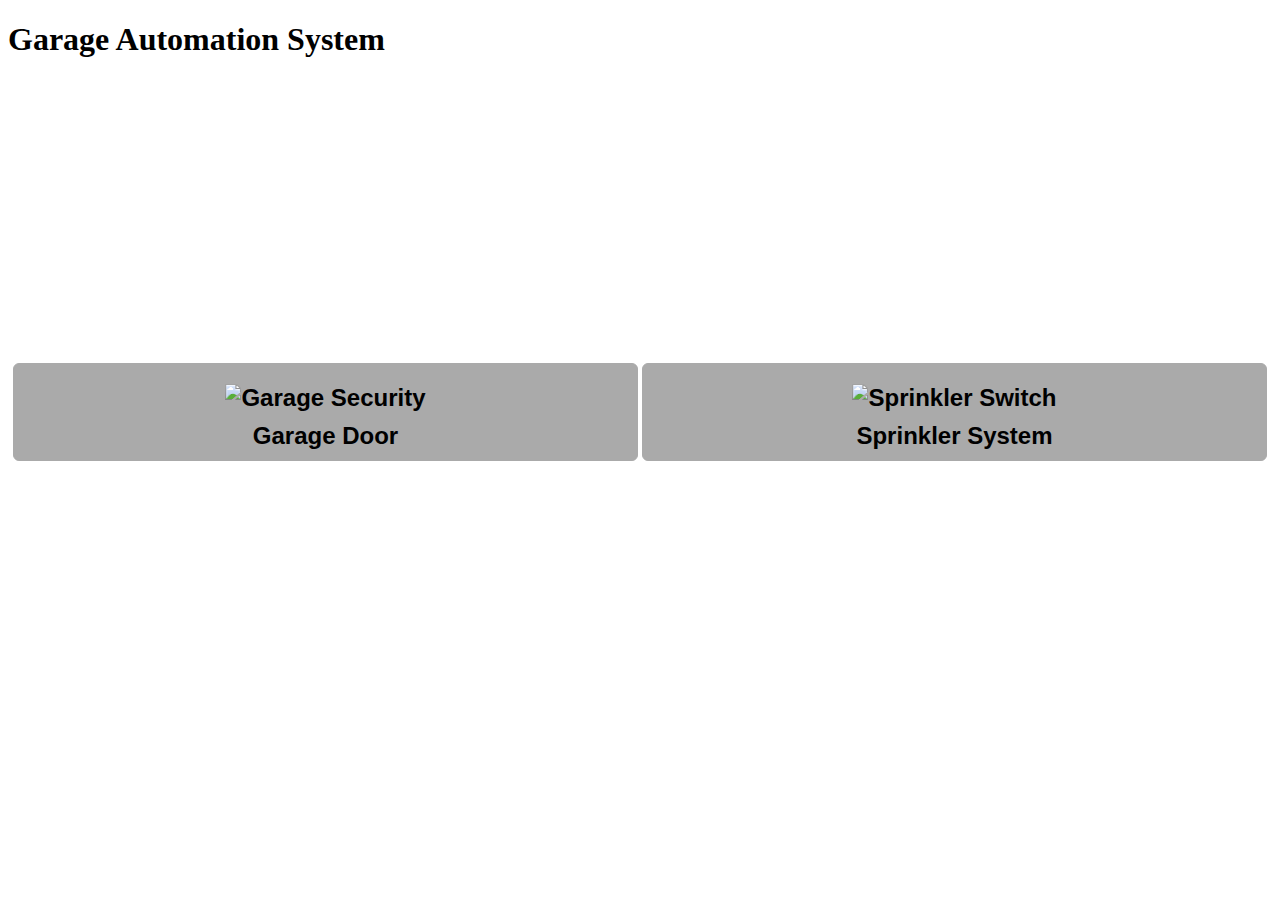
==== www/index.html @ 0f6db4b2 "Reverted to an amalgamation of submodules" ====
<!DOCTYPE html>
<html>
	<head>
		<meta charset="utf-8" />
		<style type="text/css">
			body { background:#FFFFFF; }
			table { width: 100%; position: absolute; left: 0%; top: 40%; padding-left: 10px; padding-right: 10px; }
			td { width: 50%; text-align: center }
			img { padding: 10px; }
			.button { background-color: #aaaaaa; border-radius: 6px; border: 1px solid #aaaaaa; padding: 10px; font-family: Arial; font-size: 24px; font-weight: bold; font-style: normal; text-align: center; text-shadow: 1px 1px 0px #aaaaaa; }
		</style>
	</head>

	<body>
		<h1>Garage Automation System</h1>

		<table>
			<tr>
				<td>
					<div class="button" onClick="window.location.assign('/door/');">
						<img alt="Garage Security" src="garage.ico" />
						<br/>
						Garage Door
					</div>
				</td>
				<td>
					<div class="button" onClick="window.location.assign('/sprinkler/');">
						<img alt="Sprinkler Switch" src="sprinkler.ico" />
						<br/>
						Sprinkler System
					</div>
				</td>
			</tr>
		</table>
	</body>
</html>
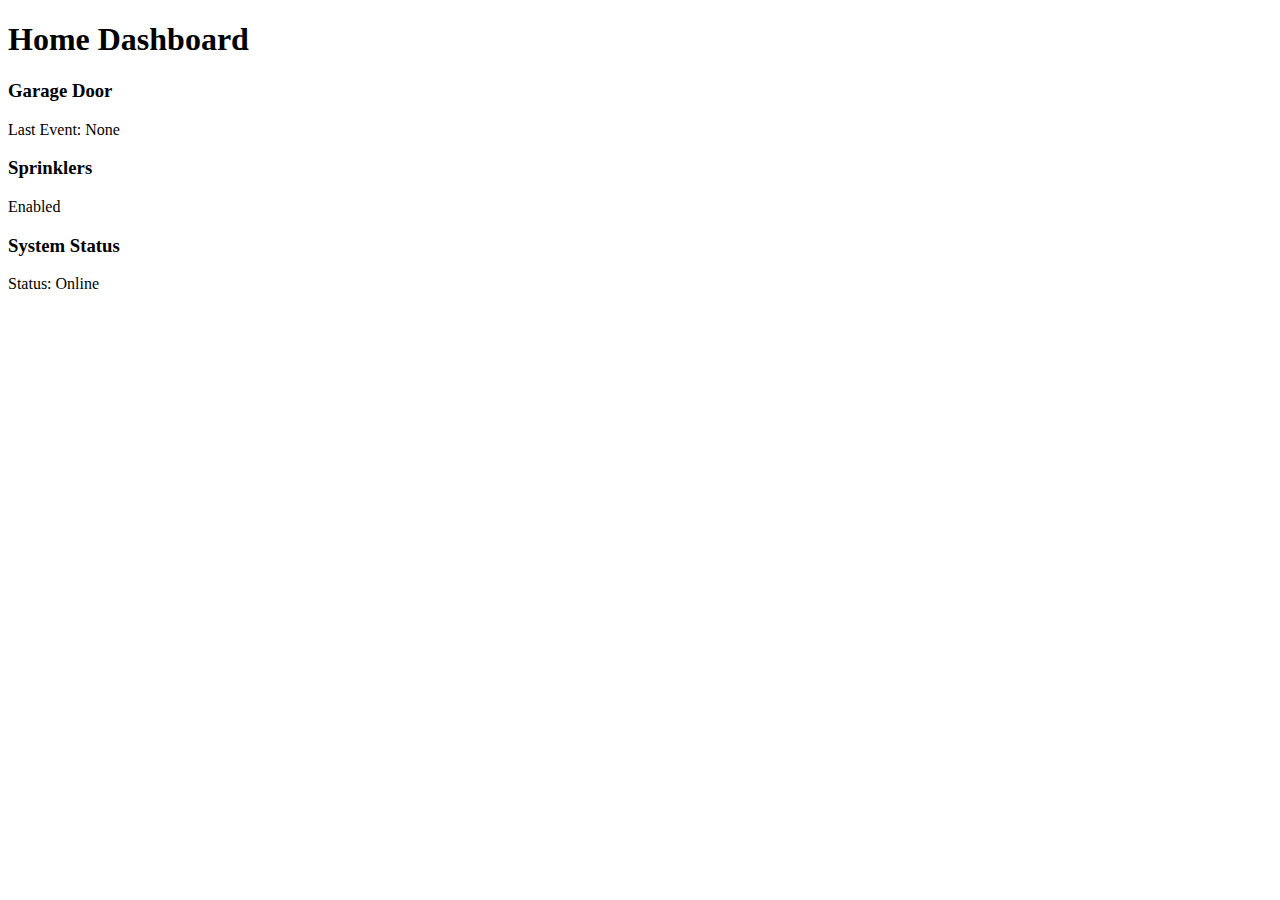
==== commit e6a0ea73: "Migrated to bootstrap" ====
--- a/www/index.html
+++ b/www/index.html
@@ -2,6 +2,10 @@
 <html>
 	<head>
 		<meta charset="utf-8" />
+		<link rel="stylesheet" href="bower_components/bootstrap/dist/css/bootstrap.min.css">
+		<link rel="stylesheet" href="bower_components/bootstrap/dist/css/bootstrap-theme.min.css">
+		<script src="bower_components/jquery/dist/jquery.min.js"></script>
+		<script src="bower_components/bootstrap/dist/js/bootstrap.min.js"></script>
 		<style type="text/css">
 			body { background:#FFFFFF; }
 			table { width: 100%; position: absolute; left: 0%; top: 40%; padding-left: 10px; padding-right: 10px; }
@@ -12,25 +16,44 @@
 	</head>
 
 	<body>
-		<h1>Garage Automation System</h1>
+		<div class="container theme-showcase" role="main">
+      <div class="page-header">
+        <h1>Home Dashboard</h1>
+      </div>
 
-		<table>
-			<tr>
-				<td>
-					<div class="button" onClick="window.location.assign('/door/');">
-						<img alt="Garage Security" src="garage.ico" />
-						<br/>
-						Garage Door
-					</div>
-				</td>
-				<td>
-					<div class="button" onClick="window.location.assign('/sprinkler/');">
-						<img alt="Sprinkler Switch" src="sprinkler.ico" />
-						<br/>
-						Sprinkler System
-					</div>
-				</td>
-			</tr>
-		</table>
+			<div class="row">
+        <div class="col-sm-4">
+          <div class="panel panel-default" onclick="window.location.assign('/door/');">
+            <div class="panel-heading">
+              <h3 class="panel-title">Garage Door</h3>
+            </div>
+            <div class="panel-body">
+              Last Event: None
+            </div>
+          </div>
+
+          <div class="panel panel-primary" onclick="window.location.assign('/sprinkler/');">
+            <div class="panel-heading">
+              <h3 class="panel-title">Sprinklers</h3>
+            </div>
+            <div class="panel-body">
+              Enabled
+            </div>
+          </div>
+        </div>
+
+        <div class="col-sm-4">
+          <div class="panel panel-success" onclick="window.location.assign('/monit/');">
+            <div class="panel-heading">
+              <h3 class="panel-title">System Status</h3>
+            </div>
+            <div class="panel-body">
+              Status: Online
+            </div>
+          </div>
+        </div>
+      </div>
+
+		</div>
 	</body>
 </html>
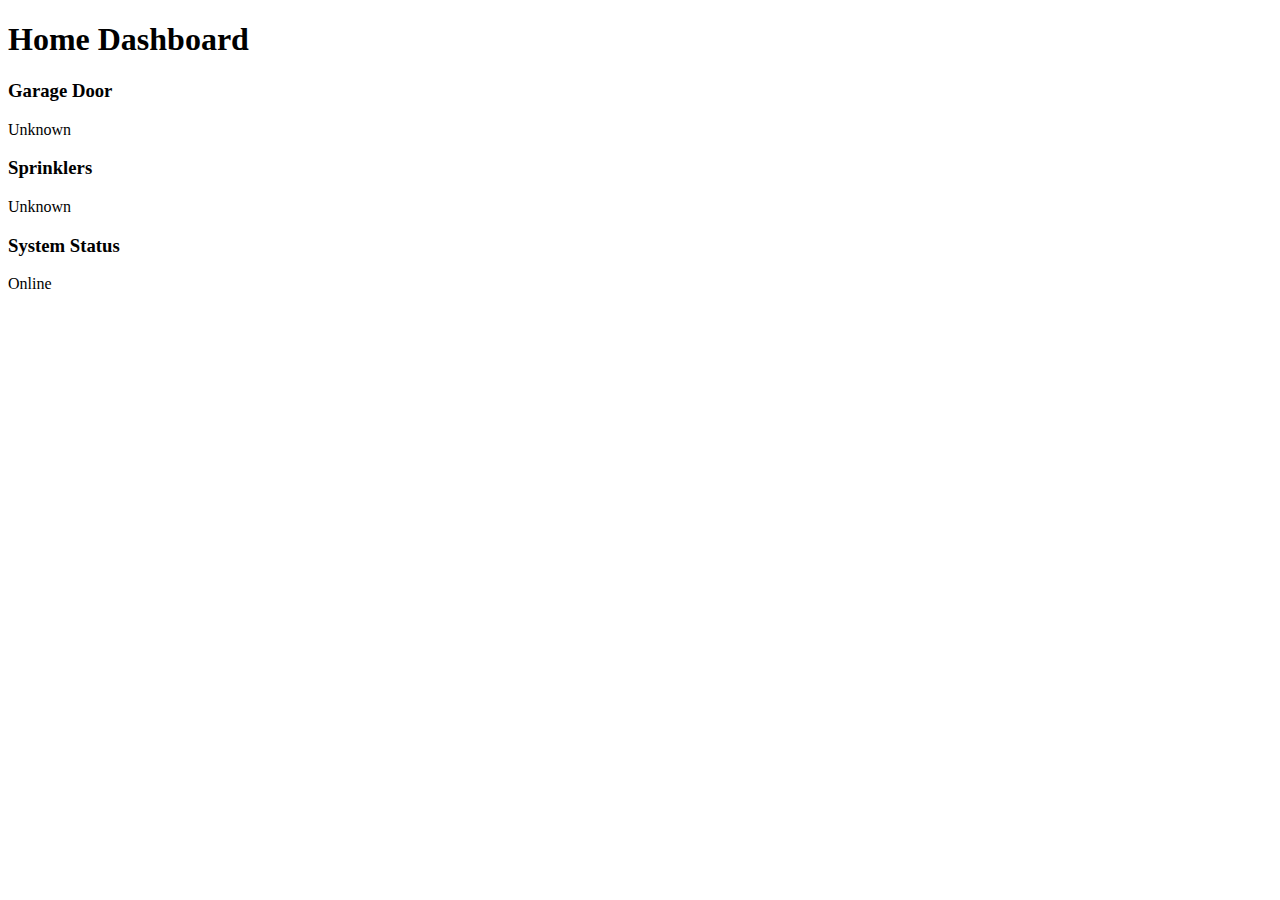
==== commit c496d842: "Live dashboard for current status" ====
--- a/www/index.html
+++ b/www/index.html
@@ -6,6 +6,7 @@
 		<link rel="stylesheet" href="bower_components/bootstrap/dist/css/bootstrap-theme.min.css">
 		<script src="bower_components/jquery/dist/jquery.min.js"></script>
 		<script src="bower_components/bootstrap/dist/js/bootstrap.min.js"></script>
+		<script src="js/status.js"></script>
 		<style type="text/css">
 			body { background:#FFFFFF; }
 			table { width: 100%; position: absolute; left: 0%; top: 40%; padding-left: 10px; padding-right: 10px; }
@@ -24,36 +25,29 @@
 			<div class="row">
         <div class="col-sm-4">
           <div class="panel panel-default" onclick="window.location.assign('/door/');">
-            <div class="panel-heading">
-              <h3 class="panel-title">Garage Door</h3>
-            </div>
-            <div class="panel-body">
-              Last Event: None
-            </div>
+            <div class="panel-heading"><h3 class="panel-title">Garage Door</h3></div>
+            <div id="doorStatus" class="panel-body">Unknown</div>
           </div>
 
           <div class="panel panel-primary" onclick="window.location.assign('/sprinkler/');">
-            <div class="panel-heading">
-              <h3 class="panel-title">Sprinklers</h3>
-            </div>
-            <div class="panel-body">
-              Enabled
-            </div>
+            <div class="panel-heading"><h3 class="panel-title">Sprinklers</h3></div>
+            <div id="sprinklerStatus" class="panel-body">Unknown</div>
           </div>
         </div>
 
         <div class="col-sm-4">
           <div class="panel panel-success" onclick="window.location.assign('/monit/');">
-            <div class="panel-heading">
-              <h3 class="panel-title">System Status</h3>
-            </div>
-            <div class="panel-body">
-              Status: Online
-            </div>
+            <div class="panel-heading"><h3 class="panel-title">System Status</h3></div>
+            <div id="systemStatus" class="panel-body">Unknown</div>
           </div>
         </div>
       </div>
+		</div>
 
-		</div>
+		<script type="text/javascript">
+			doorStatus("doorStatus");
+			sprinklerStatus("sprinklerStatus");
+			systemStatus("systemStatus");
+		</script>
 	</body>
 </html>
